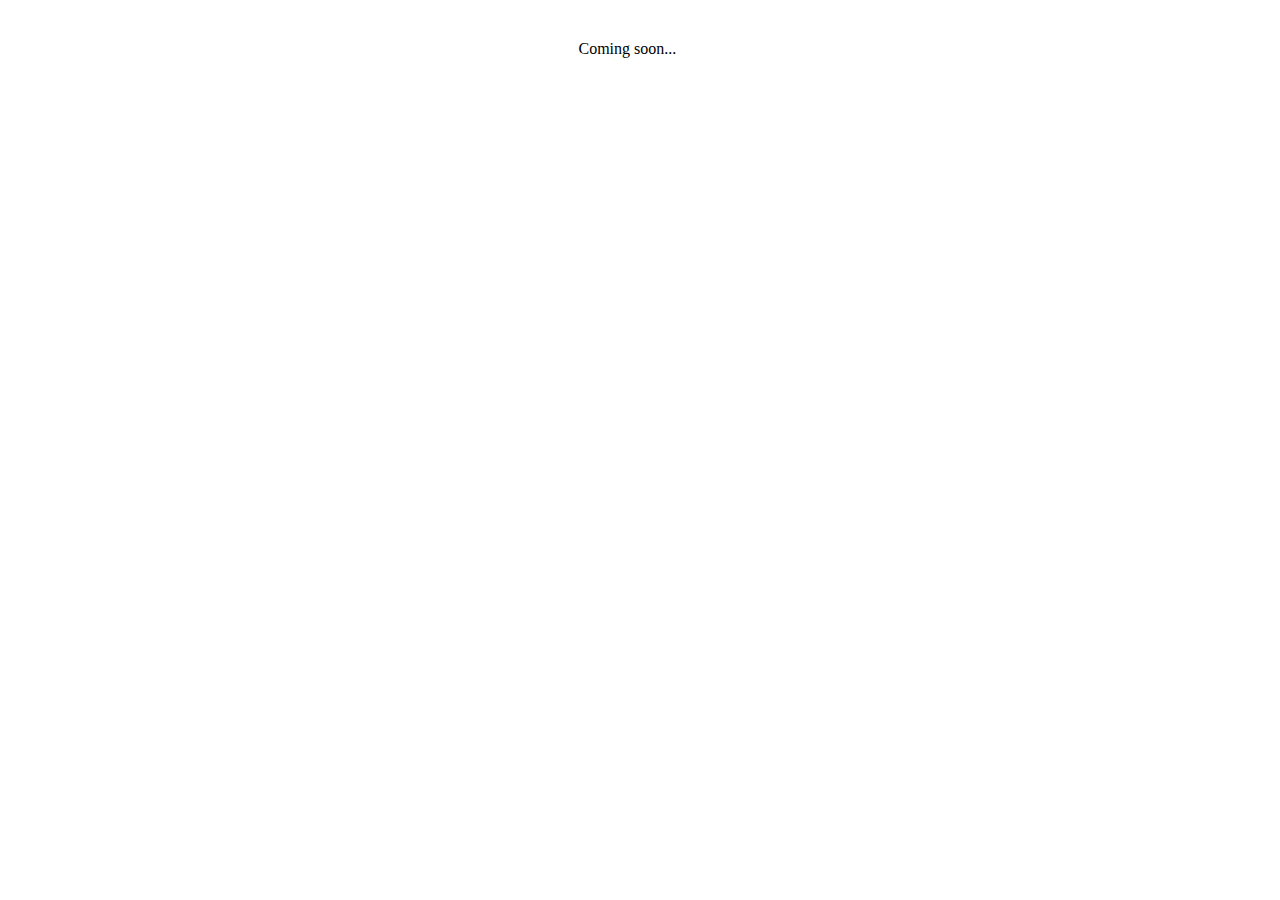
==== easy.html @ 6e104130 "added pages for different game difficulty" ====
<!DOCTYPE html>
<html>
<head>
    <meta charset='utf-8'>
    <meta http-equiv='X-UA-Compatible' content='IE=edge'>
    <link rel="stylesheet" href="./style.css">
    <title>Guess World Countries and Capitals</title>
    <meta name='viewport' content='width=device-width, initial-scale=1'>
</head>
<body>
    <div class="wrapper">
       Coming soon...
       
    </div>
</body>
<script src="./script.js"></script>
</html>
---- style.css ----
.wrapper {
    /* border:1px solid black; */
    width: 98%;
    padding-top: 2em;
    text-align: center;
    display: flex;
    flex-direction: column;
    justify-content: space-between;
}

.score {
    font-size: 2em;
}

.capital {
    letter-spacing: 0.7em;
    font-weight: 600;
    font-size: 1.8em;
    padding-top: 2em;
}

.country {
    font-weight: 400;
    font-size: 2.2em;
    padding-top: 2em;
}

.skipButton {
    margin-top: 1em;
}

input {
    width: 100%;
    border: none;
    font-size: 2em;
    border-bottom: 1px solid black;
    margin-top: 2em;
}

.loser {
    background-image: url(./images/loser.png);
    background-repeat: no-repeat;
    background-size: cover;
    height: 5em;
    width: 7em;
    margin: 0 auto;
}

.notbad {
    background-image: url(./images/notbad.png);
    background-repeat: no-repeat;
    background-size: cover;
    height: 5em;
    width: 7em;
    margin: 0 auto;
}

.iznice {
    background-image: url(./images/iz-nice.jfif);
    background-repeat: no-repeat;
    background-size: cover;
    height: 5em;
    width: 9em;
    margin: 0 auto;
}

.missedCountries {
    letter-spacing: normal;
}
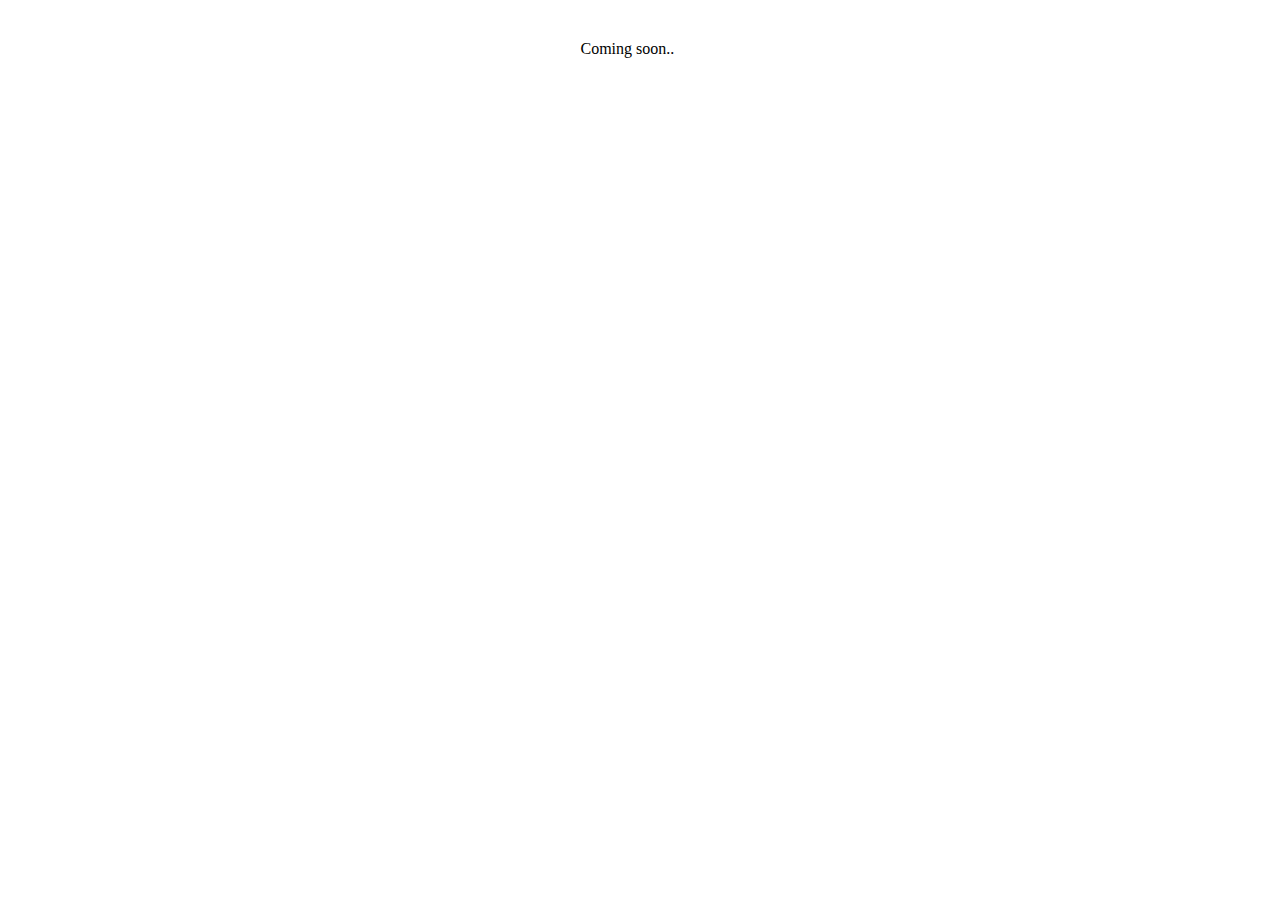
==== commit 4140cfe7: "added more functionalities" ====
--- a/easy.html
+++ b/easy.html
@@ -9,8 +9,7 @@
 </head>
 <body>
     <div class="wrapper">
-       Coming soon...
-       
+       Coming soon..
     </div>
 </body>
 <script src="./script.js"></script>
--- a/style.css
+++ b/style.css
@@ -29,7 +29,7 @@
     margin-top: 1em;
 }
 
-input {
+.input {
     width: 100%;
     border: none;
     font-size: 2em;
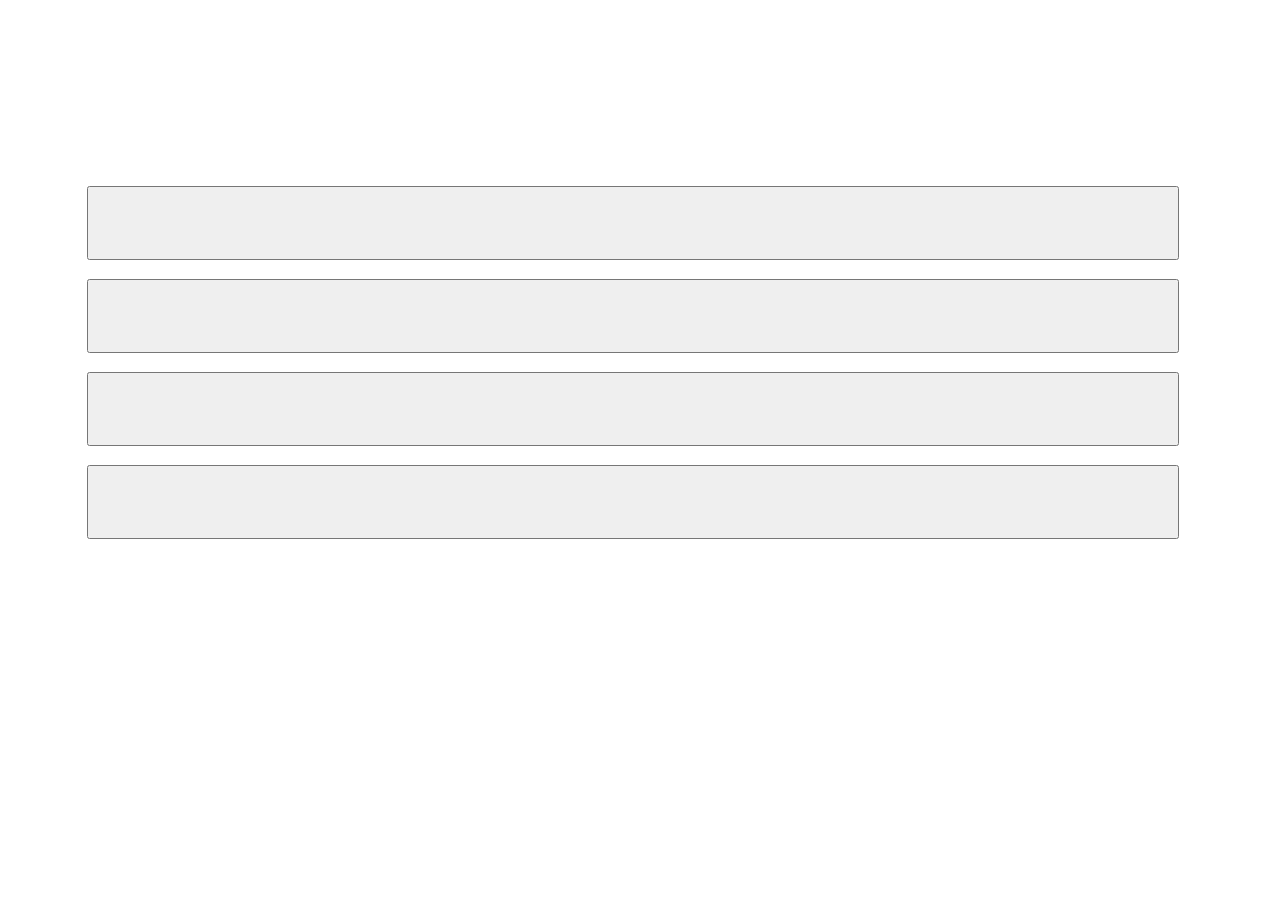
==== commit 6f809963: "added functionality to have 4 options and fixed bugs" ====
--- a/easy.html
+++ b/easy.html
@@ -9,7 +9,16 @@
 </head>
 <body>
     <div class="wrapper">
-       Coming soon..
+        <div class="score"></div>
+        <div class="country"></div>
+        <div class="capital"></div>
+        <div class='optionsWrapper'>
+            <button class='options'></button>
+            <button class='options'></button>
+            <button class='options'></button>
+            <button class='options'></button>
+        </div>
+
     </div>
 </body>
 <script src="./script.js"></script>
--- a/style.css
+++ b/style.css
@@ -66,4 +66,21 @@
 
 .missedCountries {
     letter-spacing: normal;
+}
+
+.optionsWrapper {
+    /* border:1px solid black; */
+    width:98%;
+    margin:0 auto;
+}
+
+.options {
+    width:90%;
+    height:2em;
+    margin:0.5em 0.2em 0 0.5em;
+    font-size: 2.3rem;
+}
+
+.correct {
+    background-color:green;
 }